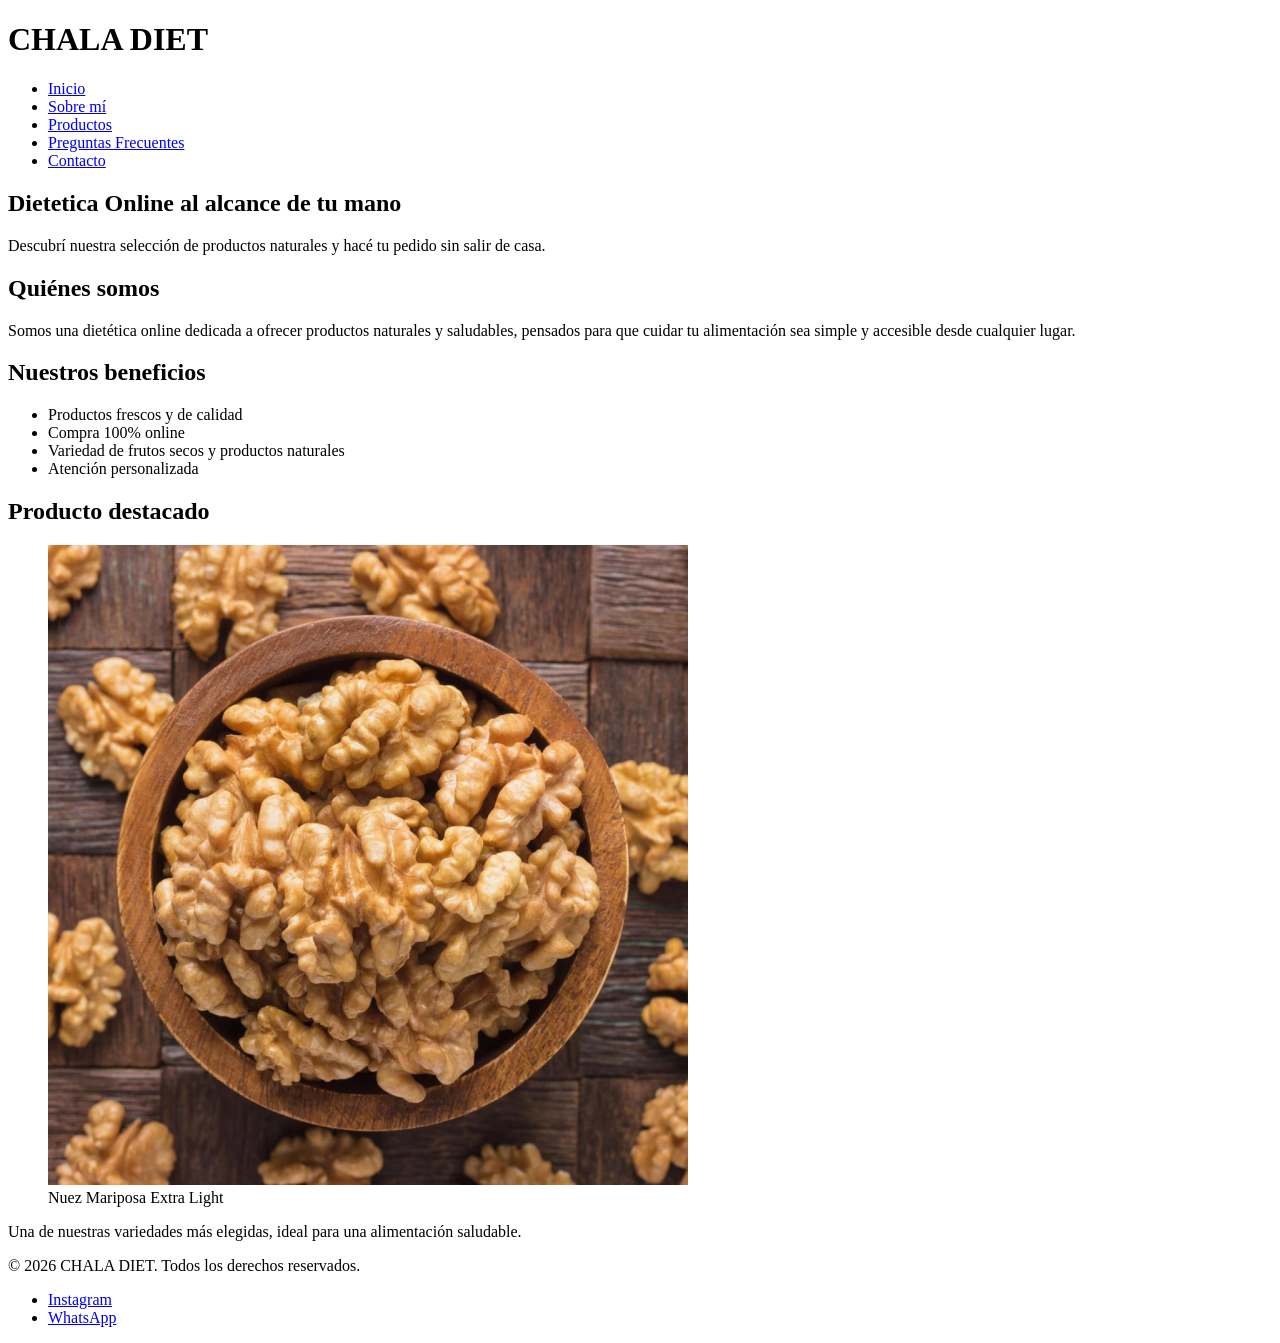
==== MI-PRIMER-PAGINA/index.html @ a646cf25 "Add files via upload" ====
<!DOCTYPE html>
<html lang="es">
<head>
  <meta charset="UTF-8">
  <meta name="viewport" content="width=device-width, initial-scale=1.0">
  <title>CHALA DIET - Inicio</title>
</head>
<body>

  <header>
    <h1>CHALA DIET</h1>
    <nav>
      <ul>
        <li><a href="index.html">Inicio</a></li>
        <li><a href="pages/sobre-mi.html">Sobre mí</a></li>
        <li><a href="pages/productos.html">Productos</a></li>
        <li><a href="pages/preguntas-frecuentes.html">Preguntas Frecuentes</a></li>
        <li><a href="pages/contacto.html">Contacto</a></li>
      </ul>
    </nav>
  </header>

  <main>

    <section>
  
      <h2>Dietetica Online al alcance de tu mano</h2>
      <p>Descubrí nuestra selección de productos naturales y hacé tu pedido sin salir de casa.</p>

    </section>

    <section>
      <h2>Quiénes somos</h2>
      <p>Somos una dietética online dedicada a ofrecer productos naturales y saludables, pensados para que cuidar tu alimentación sea simple y accesible desde cualquier lugar.</p>
    </section>

    <section>
      <h2>Nuestros beneficios</h2>
      <ul>
        <li>Productos frescos y de calidad</li>
        <li>Compra 100% online</li>
        <li>Variedad de frutos secos y productos naturales</li>
        <li>Atención personalizada</li>
      </ul>
    </section>

    <section>
      <h2>Producto destacado</h2>
      <article>
        <figure>
          <img src="./assets/NUEZ.JPG" alt="NUEZ MARIPOSA EN UN BOWL">
          <figcaption>Nuez Mariposa Extra Light</figcaption>
        </figure>
        <p>Una de nuestras variedades más elegidas, ideal para una alimentación saludable.</p>
      </article>
    </section>

  </main>

  <footer>
    <p>&copy; 2026 CHALA DIET. Todos los derechos reservados.</p>
    <nav>
      <ul>
        <li><a href="https://www.instagram.com/chala.diet/">Instagram</a></li>
        <li><a href="https://wa.link/r0cq1x">WhatsApp</a></li>
      </ul>
    </nav>
  </footer>

</body>
</html>
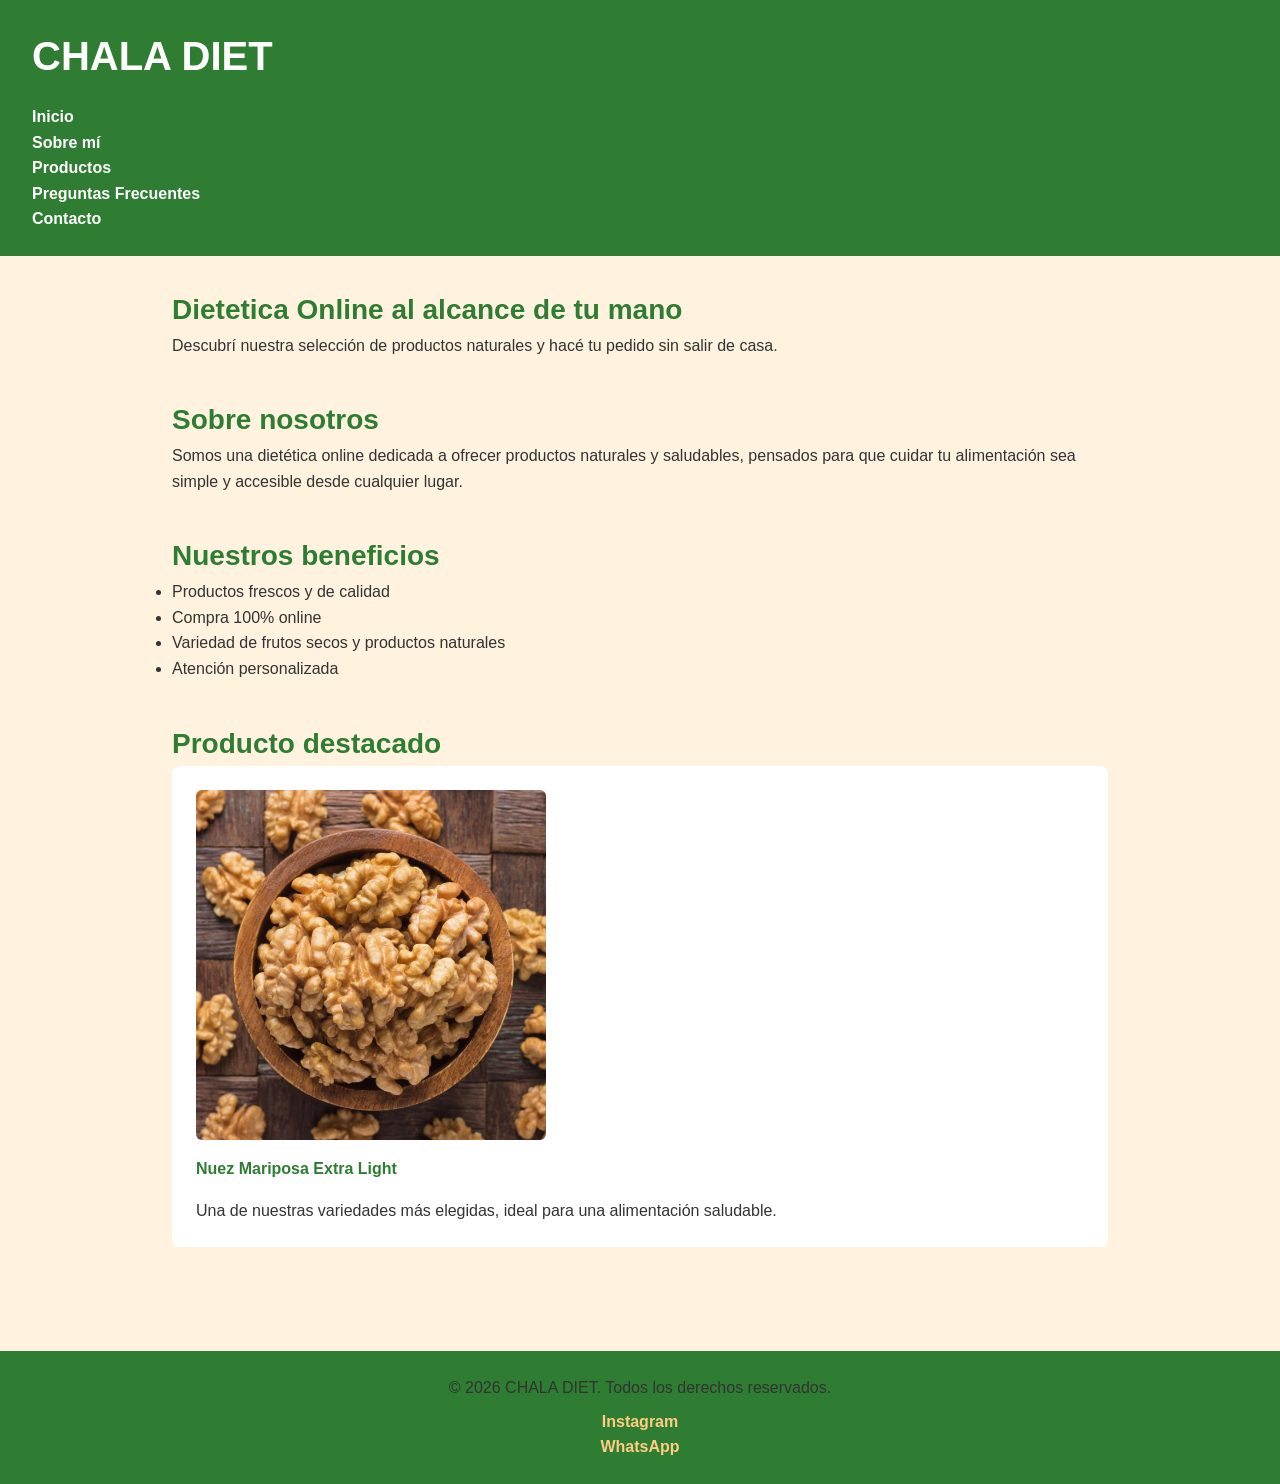
==== commit 715446fb: "Add files via upload" ====
--- a/MI-PRIMER-PAGINA/index.html
+++ b/MI-PRIMER-PAGINA/index.html
@@ -4,6 +4,7 @@
   <meta charset="UTF-8">
   <meta name="viewport" content="width=device-width, initial-scale=1.0">
   <title>CHALA DIET - Inicio</title>
+  <link rel="stylesheet" href="styles/styles.css">
 </head>
 <body>
 
@@ -30,7 +31,7 @@
     </section>
 
     <section>
-      <h2>Quiénes somos</h2>
+      <h2>Sobre nosotros</h2>
       <p>Somos una dietética online dedicada a ofrecer productos naturales y saludables, pensados para que cuidar tu alimentación sea simple y accesible desde cualquier lugar.</p>
     </section>
 
@@ -68,4 +69,4 @@
   </footer>
 
 </body>
-</html>
+</html>
--- a/MI-PRIMER-PAGINA/styles/styles.css
+++ b/MI-PRIMER-PAGINA/styles/styles.css
@@ -0,0 +1,140 @@
+/* ============================
+  BASE
+============================ */
+* {
+  margin: 0;
+  padding: 0;
+  box-sizing: border-box;
+}
+
+body {
+  font-family: 'Inter', sans-serif;
+  font-weight: 400;
+  font-size: 1rem;
+  line-height: 1.6;
+  color: #333333;
+  background-color: #FFF3E0;
+}
+
+/* ============================
+   TIPOGRAFÍA - TÍTULOS Y PÁRRAFOS
+============================ */
+h1 {
+  font-size: 2.5rem;
+  font-weight: 700;
+  color: #2E7D32;
+}
+
+h2 {
+  font-size: 1.75rem;
+  font-weight: 600;
+  color: #2E7D32;
+}
+
+p {
+  font-size: 1rem;
+  font-weight: 400;
+  color: #333333;
+}
+
+/* ============================
+   LINKS
+============================ */
+a {
+  color: #FF7043;
+  text-decoration: none;
+  font-weight: 600;
+}
+
+a:hover {
+  color: #E64A19;
+  text-decoration: underline;
+}
+
+/* ============================
+   HEADER Y NAV
+============================ */
+header {
+  background-color: #2E7D32;
+  color: #ffffff;
+  padding: 1.5rem 2rem;
+}
+
+header h1 {
+  color: #ffffff;
+}
+
+header nav ul {
+  list-style: none;
+  margin-top: 1rem;
+}
+
+header nav a {
+  color: #ffffff;
+}
+
+header nav a:hover {
+  color: #FFCC80;
+}
+
+/* ============================
+   MAIN Y SECCIONES
+============================ */
+main {
+  max-width: 1000px;
+  margin: 0 auto;
+  padding: 2rem;
+}
+
+section {
+  margin-bottom: 2.5rem;
+}
+
+/* ============================
+   ARTICLES (productos destacados)
+============================ */
+article {
+  background-color: #ffffff;
+  border-radius: 8px;
+  padding: 1.5rem;
+}
+
+article figure {
+  margin-bottom: 1rem;
+}
+
+article img {
+  width: 100%;
+  max-width: 350px;
+  border-radius: 6px;
+}
+
+article figcaption {
+  font-weight: 600;
+  color: #2E7D32;
+  margin-top: 0.5rem;
+}
+
+/* ============================
+   FOOTER
+============================ */
+footer {
+  background-color: #2E7D32;
+  color: #ffffff;
+  text-align: center;
+  padding: 1.5rem;
+  margin-top: 2rem;
+}
+
+footer nav ul {
+  list-style: none;
+  margin-top: 0.5rem;
+}
+
+footer nav a {
+  color: #FFCC80;
+}
+
+footer nav a:hover {
+  color: #ffffff;
+}
